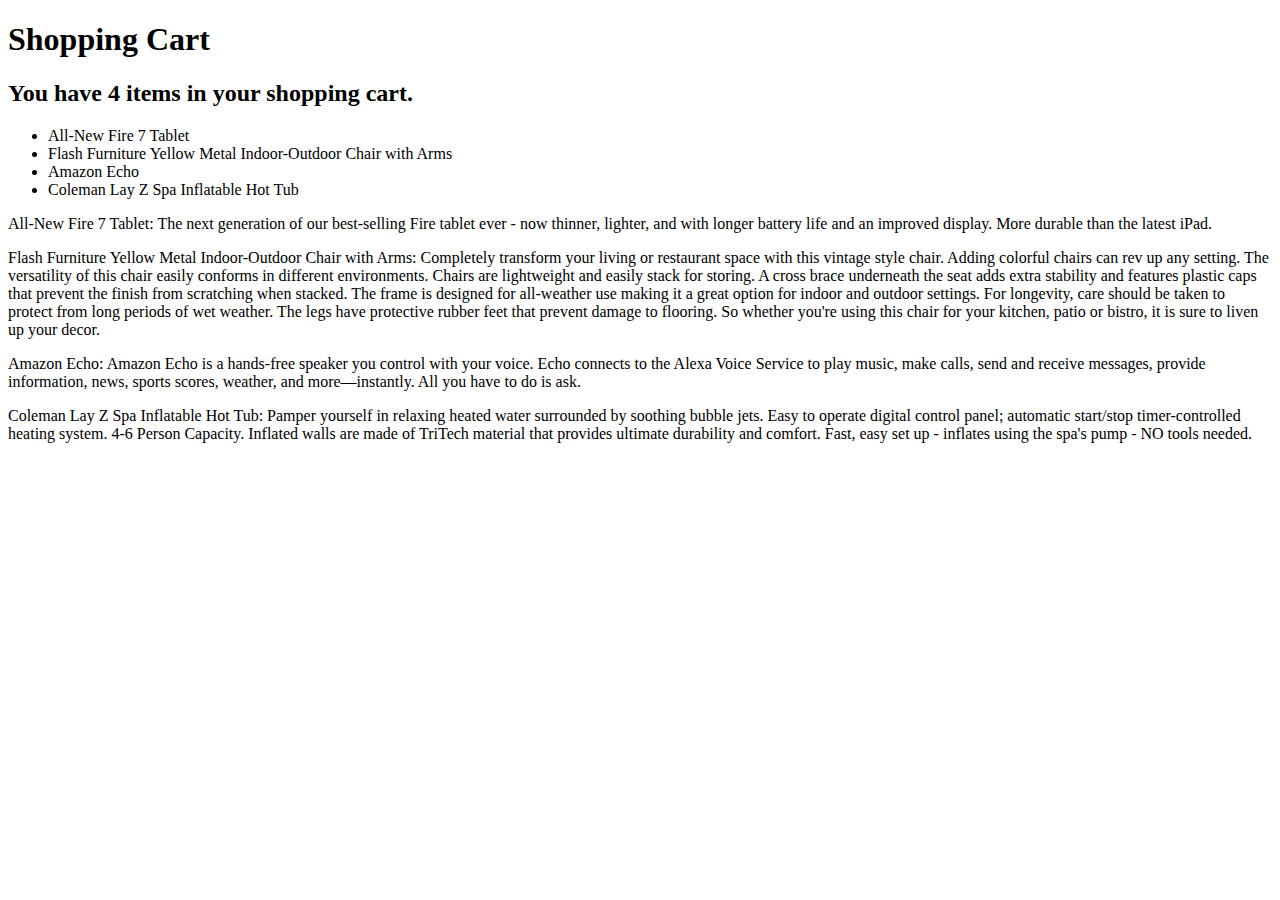
==== 07week/dom-practice/index.html @ e711942d "basic setup; one rule down" ====
<!DOCTYPE html>
<html lang="en" dir="ltr">
  <head>
    <meta charset="utf-8">
    <title></title>
  </head>
  <body>
    <h1>Shopping Cart</h1>

  <ul>
    <li>All-New Fire 7 Tablet</li>
    <li>Flash Furniture Yellow Metal Indoor-Outdoor Chair with Arms</li>
    <li>Amazon Echo</li>
    <li>Coleman Lay Z Spa Inflatable Hot Tub</li>
  </ul>

  <div id="div">

    <p class="paragraph" id="P1">All-New Fire 7 Tablet: The next generation of our best-selling Fire tablet ever - now thinner, lighter, and with longer battery life and an improved display. More durable than the latest iPad.</p>

    <p class="paragraph" id="P2">Flash Furniture Yellow Metal Indoor-Outdoor Chair with Arms: Completely transform your living or restaurant space with this vintage style chair. Adding colorful chairs can rev up any setting. The versatility of this chair easily conforms in different environments. Chairs are lightweight and easily stack for storing. A cross brace underneath the seat adds extra stability and features plastic caps that prevent the finish from scratching when stacked. The frame is designed for all-weather use making it a great option for indoor and outdoor settings. For longevity, care should be taken to protect from long periods of wet weather. The legs have protective rubber feet that prevent damage to flooring. So whether you're using this chair for your kitchen, patio or bistro, it is sure to liven up your decor.</p>

    <p class="paragraph" id="P3">Amazon Echo: Amazon Echo is a hands-free speaker you control with your voice. Echo connects to the Alexa Voice Service to play music, make calls, send and receive messages, provide information, news, sports scores, weather, and more—instantly. All you have to do is ask.</p>

    <p class="paragraph" id="P4">Coleman Lay Z Spa Inflatable Hot Tub: Pamper yourself in relaxing heated water surrounded by soothing bubble jets. Easy to operate digital control panel; automatic start/stop timer-controlled heating system. 4-6 Person Capacity. Inflated walls are made of TriTech material that provides ultimate durability and comfort. Fast, easy set up - inflates using the spa's pump - NO tools needed. </p>

  </div>

  <script src="./js/script.js"></script>
  </body>
</html>
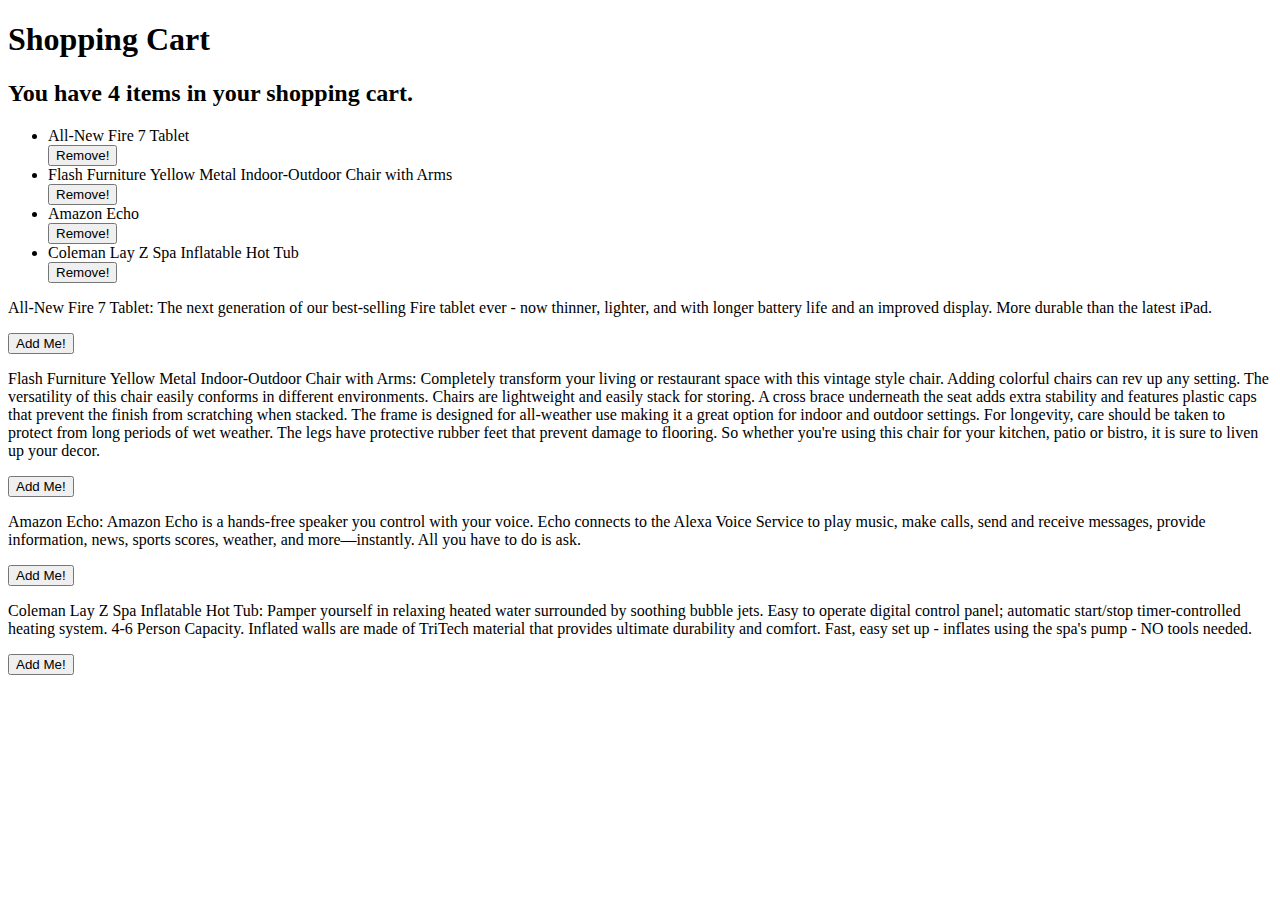
==== commit b1a87e40: "added buttons, buttons do nothing so far" ====
--- a/07week/dom-practice/index.html
+++ b/07week/dom-practice/index.html
@@ -27,5 +27,6 @@
   </div>
 
   <script src="./js/script.js"></script>
+
   </body>
 </html>
